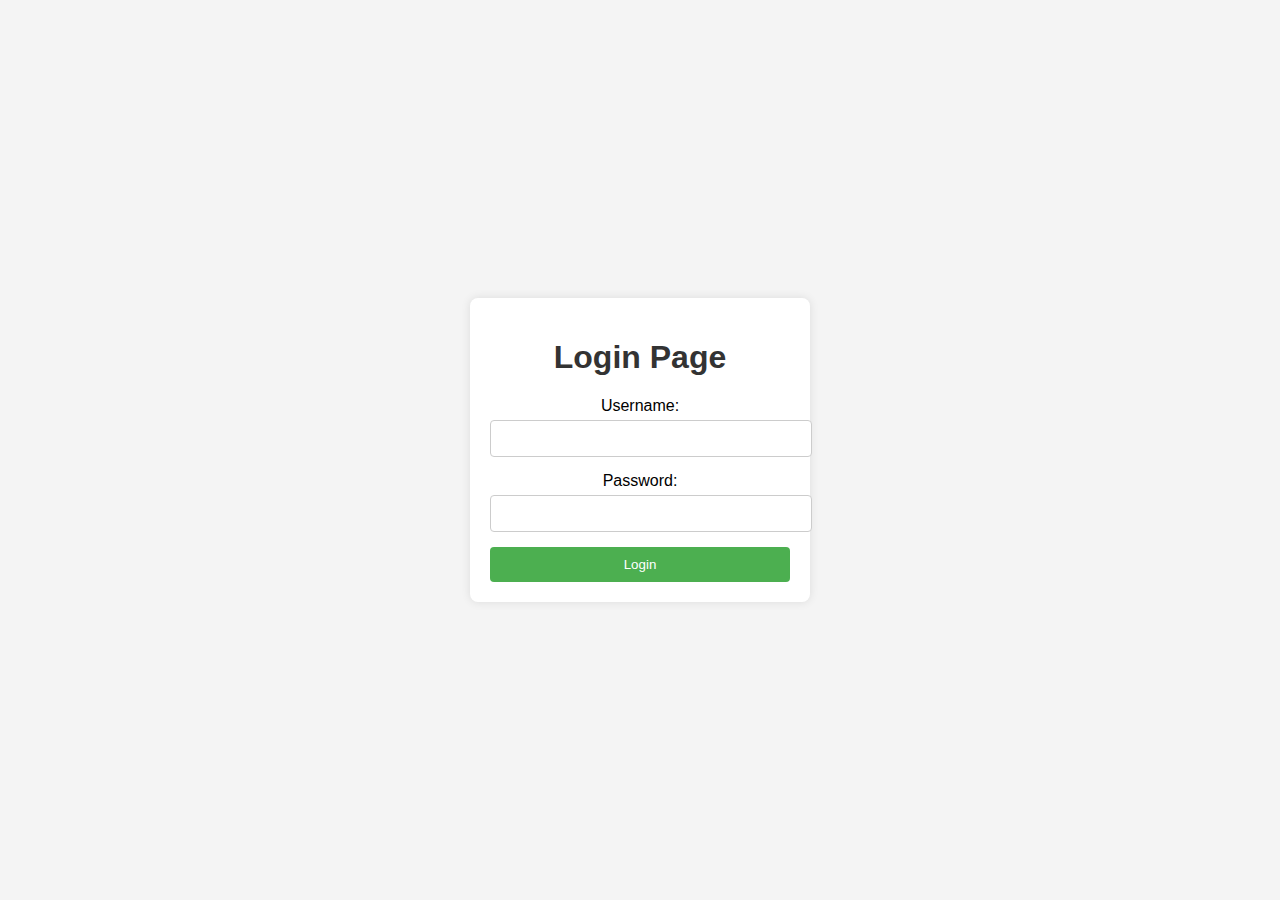
==== index.html @ 3dbd2e04 "Ajout des fichiers index.html, style.css et homepage.py" ====
<!DOCTYPE html>
<html lang="en">

<head>
    <meta charset="UTF-8">
    <meta name="viewport" content="width=device-width, initial-scale=1.0">
    <title>Login Page</title>
    <link rel="stylesheet" href="style.css">
</head>

<body>
    <div class="login-container">
        <h1>Login Page</h1>
        <form action="#" method="post">
            <label for="username">Username:</label>
            <input type="text" id="username" name="username" required>

            <label for="password">Password:</label>
            <input type="password" id="password" name="password" required>

            <button type="submit">Login</button>
        </form>
    </div>
</body>

</html>
---- style.css ----
/* Global Styles */

body {
    font-family: Arial, sans-serif;
    background-color: #f4f4f4;
    display: flex;
    justify-content: center;
    align-items: center;
    height: 100vh;
    margin: 0;
}

h1 {
    color: #333;
    text-align: center;
}

.login-container {
    background-color: #fff;
    padding: 20px;
    border-radius: 8px;
    box-shadow: 0 0 10px rgba(0, 0, 0, 0.1);
    width: 300px;
    text-align: center;
}

form label {
    display: block;
    margin-bottom: 5px;
}

form input {
    width: 100%;
    padding: 10px;
    margin-bottom: 15px;
    border: 1px solid #ccc;
    border-radius: 4px;
}

form button {
    width: 100%;
    padding: 10px;
    background-color: #4CAF50;
    color: white;
    border: none;
    border-radius: 4px;
    cursor: pointer;
}

form button:hover {
    background-color: #45a049;
}
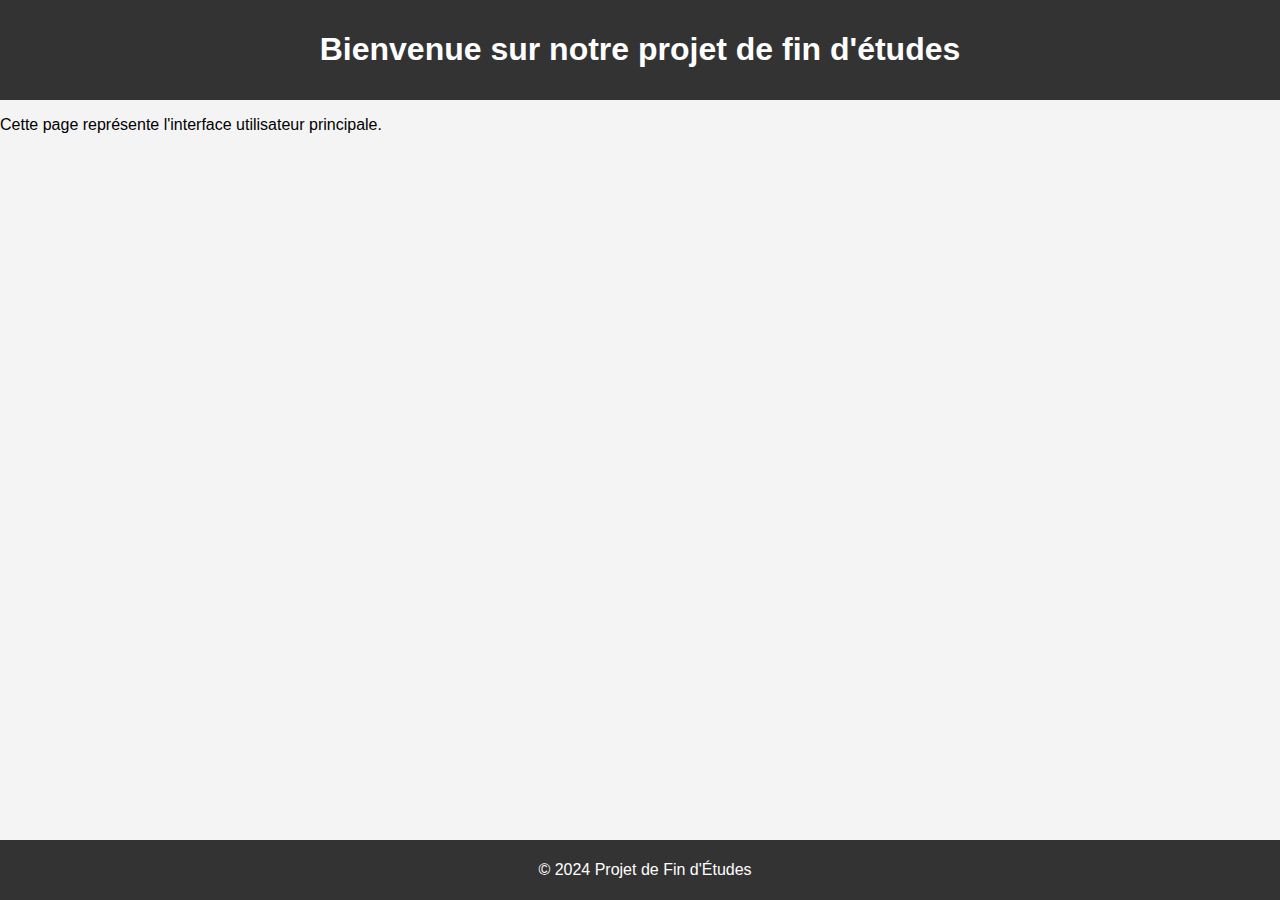
==== commit 0b08fb27: "Ajout des fichiers index.html, style.css, homepage.py pour l'interface utilisateur" ====
--- a/index.html
+++ b/index.html
@@ -4,23 +4,20 @@
 <head>
     <meta charset="UTF-8">
     <meta name="viewport" content="width=device-width, initial-scale=1.0">
-    <title>Login Page</title>
+    <title>Page d'accueil</title>
     <link rel="stylesheet" href="style.css">
 </head>
 
 <body>
-    <div class="login-container">
-        <h1>Login Page</h1>
-        <form action="#" method="post">
-            <label for="username">Username:</label>
-            <input type="text" id="username" name="username" required>
-
-            <label for="password">Password:</label>
-            <input type="password" id="password" name="password" required>
-
-            <button type="submit">Login</button>
-        </form>
-    </div>
+    <header>
+        <h1>Bienvenue sur notre projet de fin d'études</h1>
+    </header>
+    <section>
+        <p>Cette page représente l'interface utilisateur principale.</p>
+    </section>
+    <footer>
+        <p>&copy; 2024 Projet de Fin d'Études</p>
+    </footer>
 </body>
 
 </html>--- a/style.css
+++ b/style.css
@@ -1,52 +1,23 @@
-/* Global Styles */
-
 body {
     font-family: Arial, sans-serif;
     background-color: #f4f4f4;
-    display: flex;
-    justify-content: center;
-    align-items: center;
-    height: 100vh;
     margin: 0;
+    padding: 0;
 }
 
-h1 {
-    color: #333;
+header {
+    background-color: #333;
+    color: white;
+    padding: 10px;
     text-align: center;
 }
 
-.login-container {
-    background-color: #fff;
-    padding: 20px;
-    border-radius: 8px;
-    box-shadow: 0 0 10px rgba(0, 0, 0, 0.1);
-    width: 300px;
+footer {
     text-align: center;
-}
-
-form label {
-    display: block;
-    margin-bottom: 5px;
-}
-
-form input {
+    padding: 5px;
+    background-color: #333;
+    color: white;
+    position: fixed;
     width: 100%;
-    padding: 10px;
-    margin-bottom: 15px;
-    border: 1px solid #ccc;
-    border-radius: 4px;
-}
-
-form button {
-    width: 100%;
-    padding: 10px;
-    background-color: #4CAF50;
-    color: white;
-    border: none;
-    border-radius: 4px;
-    cursor: pointer;
-}
-
-form button:hover {
-    background-color: #45a049;
+    bottom: 0;
 }